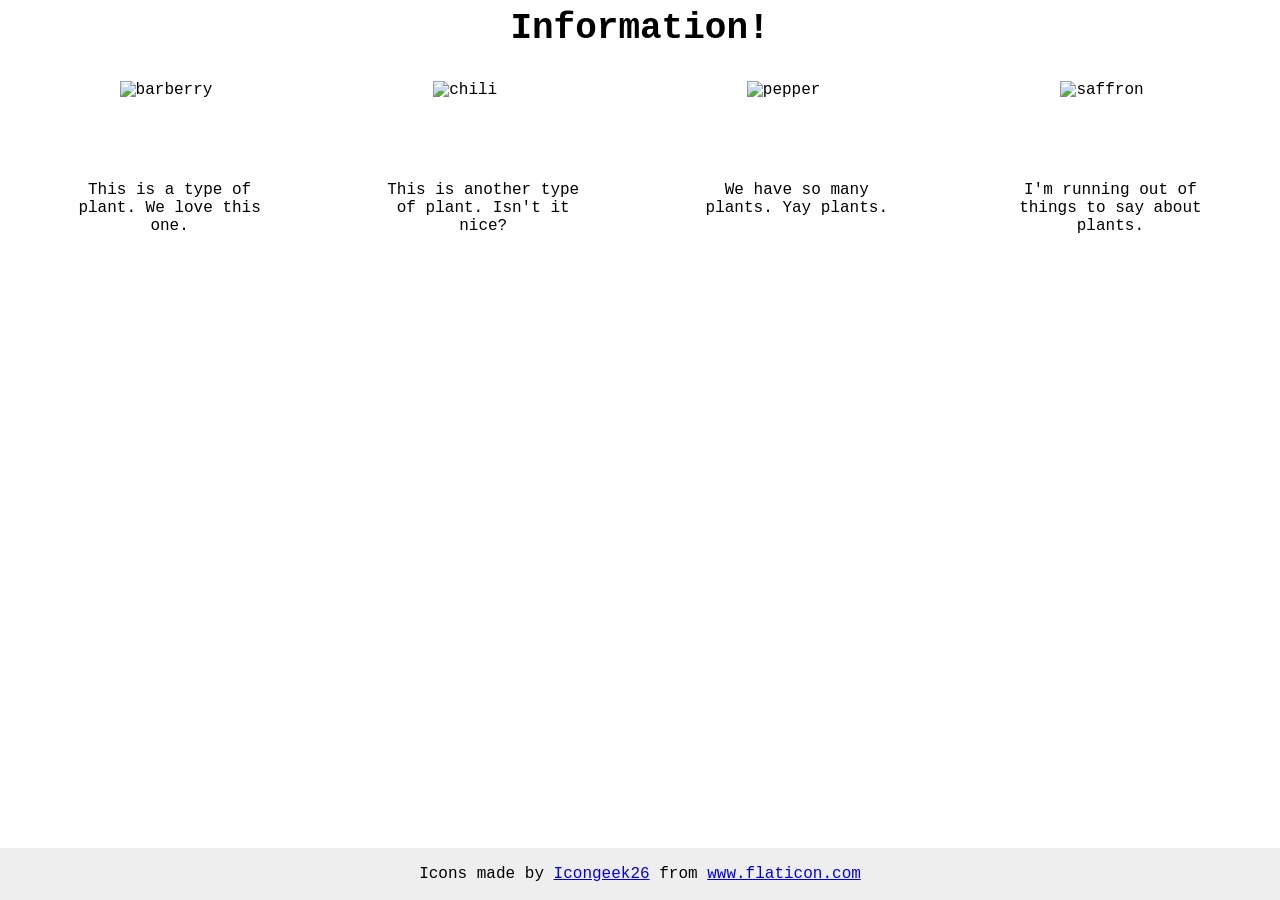
==== foundations/flex/04-flex-information/index.html @ 8c47a316 "Put the title in the middle and info below it Used the flex display to center the title and put the " ====
<!DOCTYPE html>
<html lang="en">
  <head>
    <meta charset="UTF-8">
    <meta http-equiv="X-UA-Compatible" content="IE=edge">
    <meta name="viewport" content="width=device-width, initial-scale=1.0">
    <title>Information</title>
    <link rel="stylesheet" href="style.css">
  </head>
  <body>
    <div class="title">Information!</div>
    <div id="info">
      <div class="image1">
        <img src="./images/barberry.png" alt="barberry">
        <div class="text">This is a type of plant. We love this one.</div>
      </div>
      <div class="image2">
        <img src="./images/chilli.png" alt="chili">
        <div class="text">This is another type of plant. Isn't it nice?</div>
      </div>
      <div class="image3">
        <img src="./images/pepper.png" alt="pepper">
        <div class="text">We have so many plants. Yay plants.</div>
      </div>
      <div class="image4">
        <img src="./images/saffron.png" alt="saffron">
        <div class="text">I'm running out of things to say about plants.</div>
      </div>
    </div>
    <!-- disregard this section, it's here to give attribution to the creator of these icons -->
    <div class="footer">
      <div>Icons made by <a href="https://www.flaticon.com/authors/icongeek26" title="Icongeek26">Icongeek26</a> from <a href="https://www.flaticon.com/" title="Flaticon">www.flaticon.com</a></div>
    </div>
  </body>
</html>
---- foundations/flex/04-flex-information/style.css ----
body {
  font-family: 'Courier New', Courier, monospace;
  display: flex;
  flex-wrap: wrap;
  flex-direction: column;
}

img {
  width: 100px;
  height: 100px;
}

.title {
  font-size: 36px;
  font-weight: 900;
  padding: 0px;

  display: flex;
  justify-content: center;
}

.text {
  text-align: center;
}

#info {
  padding-top: 32px;
  display: flex;
  justify-content: space-evenly;
  gap: 52px;
}

.image1 {
  width: 200px;
  display: flex;
  flex-direction: column;
  align-items: center;
  flex-wrap: wrap;
}

.image2 {
  width: 200px;
  display: flex;
  flex-direction: column;
  align-items: center;
  flex-wrap: wrap;
}

.image3 {
  width: 200px;
  display: flex;
  flex-direction: column;
  align-items: center;
  flex-wrap: wrap;
}

.image4 {
  width: 200px;
  display: flex;
  flex-direction: column;
  align-items: center;
  flex-wrap: wrap;
}

/* do not edit this footer */
.footer {
  position: fixed;
  bottom: 0;
  left: 0;
  right: 0;
  height: 52px;
  display: flex;
  align-items: center;
  justify-content: center;
  background: #eee;
}
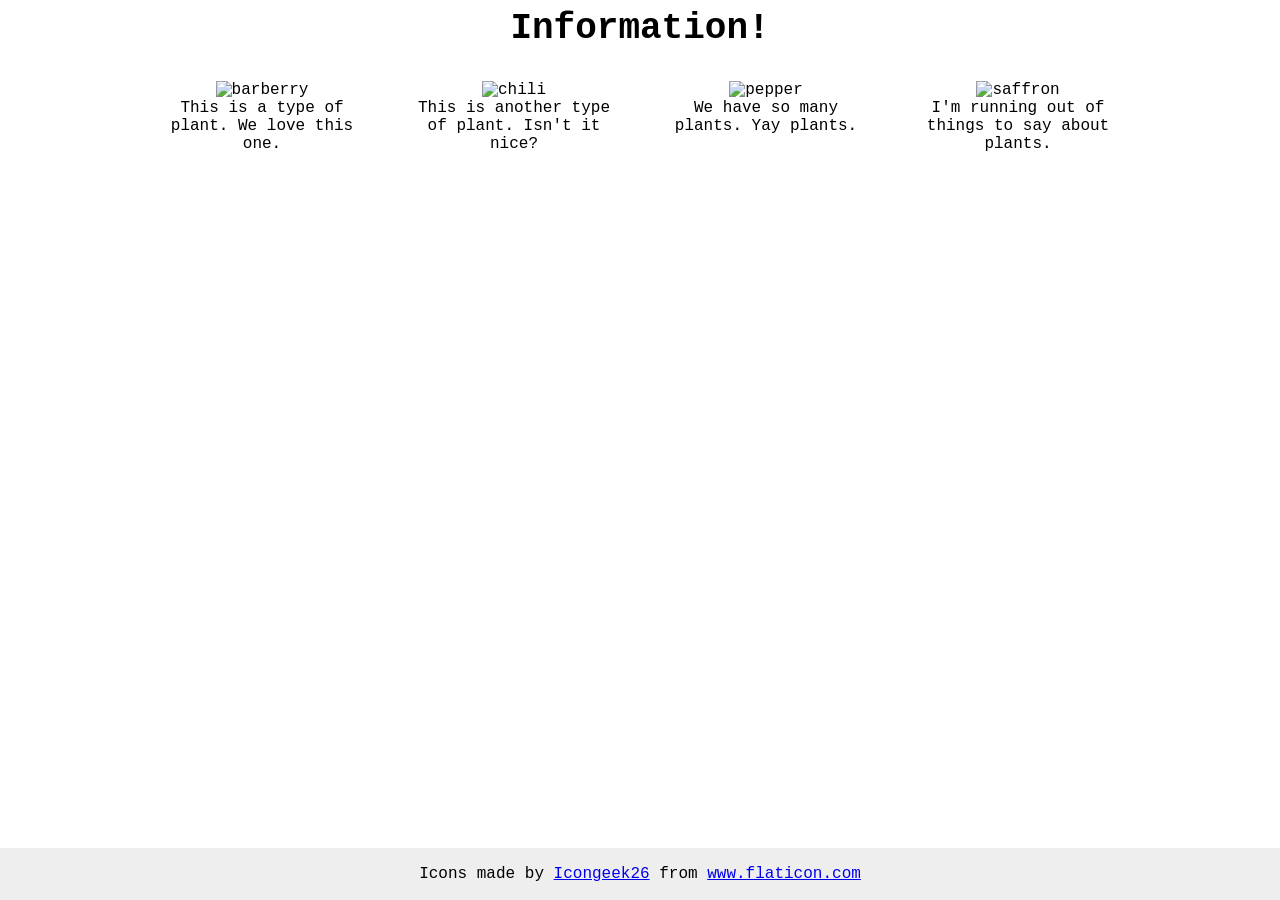
==== commit 0fc33a8a: "The shorter version of the last commited code" ====
--- a/foundations/flex/04-flex-information/index.html
+++ b/foundations/flex/04-flex-information/index.html
@@ -9,24 +9,26 @@
   </head>
   <body>
     <div class="title">Information!</div>
-    <div id="info">
-      <div class="image1">
+    
+    <div class="container">
+      <div class="info">
         <img src="./images/barberry.png" alt="barberry">
         <div class="text">This is a type of plant. We love this one.</div>
       </div>
-      <div class="image2">
+      <div class="info">
         <img src="./images/chilli.png" alt="chili">
         <div class="text">This is another type of plant. Isn't it nice?</div>
       </div>
-      <div class="image3">
+      <div class="info">
         <img src="./images/pepper.png" alt="pepper">
         <div class="text">We have so many plants. Yay plants.</div>
       </div>
-      <div class="image4">
+      <div class="info">
         <img src="./images/saffron.png" alt="saffron">
         <div class="text">I'm running out of things to say about plants.</div>
       </div>
     </div>
+    
     <!-- disregard this section, it's here to give attribution to the creator of these icons -->
     <div class="footer">
       <div>Icons made by <a href="https://www.flaticon.com/authors/icongeek26" title="Icongeek26">Icongeek26</a> from <a href="https://www.flaticon.com/" title="Flaticon">www.flaticon.com</a></div>
--- a/foundations/flex/04-flex-information/style.css
+++ b/foundations/flex/04-flex-information/style.css
@@ -1,8 +1,6 @@
 body {
   font-family: 'Courier New', Courier, monospace;
-  display: flex;
-  flex-wrap: wrap;
-  flex-direction: column;
+  text-align: center;  
 }
 
 img {
@@ -13,53 +11,17 @@
 .title {
   font-size: 36px;
   font-weight: 900;
-  padding: 0px;
+  margin-bottom: 32px;
+}
 
+.container {
   display: flex;
   justify-content: center;
-}
-
-.text {
-  text-align: center;
-}
-
-#info {
-  padding-top: 32px;
-  display: flex;
-  justify-content: space-evenly;
   gap: 52px;
 }
 
-.image1 {
-  width: 200px;
-  display: flex;
-  flex-direction: column;
-  align-items: center;
-  flex-wrap: wrap;
-}
-
-.image2 {
-  width: 200px;
-  display: flex;
-  flex-direction: column;
-  align-items: center;
-  flex-wrap: wrap;
-}
-
-.image3 {
-  width: 200px;
-  display: flex;
-  flex-direction: column;
-  align-items: center;
-  flex-wrap: wrap;
-}
-
-.image4 {
-  width: 200px;
-  display: flex;
-  flex-direction: column;
-  align-items: center;
-  flex-wrap: wrap;
+.info {
+  max-width: 200px;
 }
 
 /* do not edit this footer */
